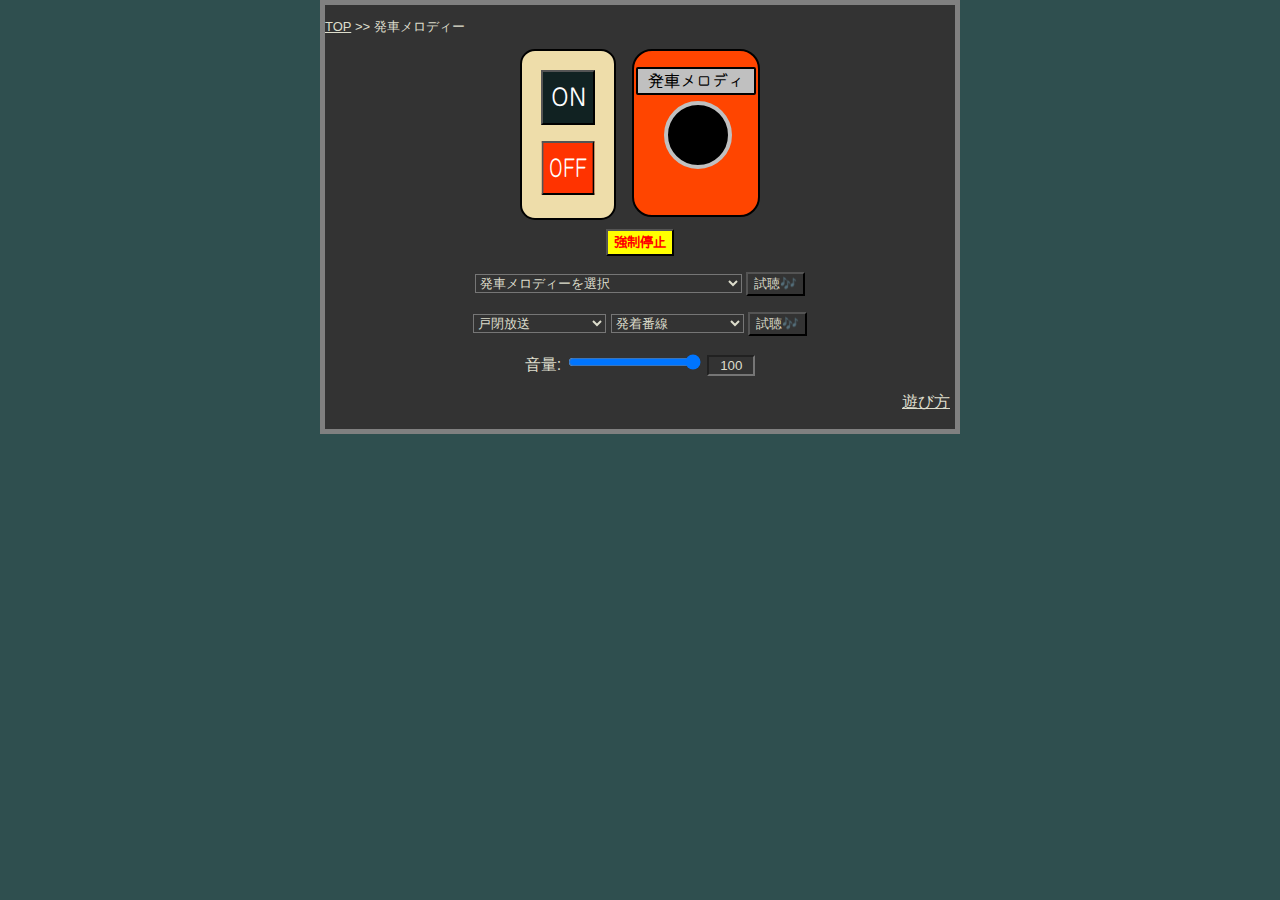
==== index.html @ 492d56b8 "誤字修正" ====
<!DOCTYPE html>
<html lang="ja">

<head>
    <meta charset="utf-8">
    <title>発車メロディー</title>
    <meta name="viewport" content="width=device-width, initial-scale=1">

    <script src="https://code.jquery.com/jquery-3.7.0.min.js"
        integrity="sha256-2Pmvv0kuTBOenSvLm6bvfBSSHrUJ+3A7x6P5Ebd07/g=" crossorigin="anonymous"></script>
    <script src="./main.js"></script>
    <link rel="stylesheet" href="./main.css">
    <link rel="shortcut-icon" type="image/x-icon" href="/favicon.ico">
</head>

<body>
    <p id="menu"><a href="/index.html">TOP</a> &gt;&gt; 発車メロディー</p>
    <audio id="melody" src=""></audio>
    <audio id="repeat" src=""></audio>
    <audio id="door" src=""></audio>
    <audio id="silent" src="./silent.aac"></audio>
    <audio id="sw1" src="./sw1.aac"></audio>
    <audio id="sw2" src="./sw2.aac"></audio>
    <div id="flex">
        <div id="left">
            <div id="twoButton">
                <p class="melbtn">
                    <button id="on">ON</button>
                </p>
                <p class="melbtn">
                    <button id="off">OFF</button>
                </p>
            </div>
        </div>
        <div id="right">
            <div id="oneButton">
                <p id="buttonPlate">発車メロディ</p>
                <a id="playOnce"></a>
            </div>
        </div>
    </div>
    <p><button id="forceStop">強制停止</button></p>
    <p>
        <select id="melodyFile">
            <option value="nonSelected" selected disabled>発車メロディーを選択</option>
            <option value="./melody/フォルティッシモ.aac">フォルティッシモ (仙台駅)</option>
            <option value="./melody/青葉城恋唄_在来線.aac">青葉城恋唄 (仙台駅)</option>
            <option value="./melody/八木節.aac">八木節 (桐生駅)</option>
            <option value="./melody/渡良瀬橋A.aac">渡良瀬橋A (足利駅)</option>
            <option value="./melody/渡良瀬橋B.aac">渡良瀬橋B (足利駅)</option>
            <option value="./melody/AIZUその名の情熱.aac">AIZUその名の情熱 (会津若松駅)</option>
            <option value="./melody/信濃の国.aac">信濃の国 (長野駅)</option>
            <option value="./melody/川越ジャングル.aac">川越ジャングル (川越駅)</option>
            <option value="./melody/星めぐりの歌.aac">星めぐりの歌 (新花巻駅 SL銀河)</option>
            <option value="./melody/せせらぎ_鐘強調.aac">せせらぎ</option>
            <option value="./melody/春.aac">春</option>
            <option value="./melody/木々の目覚め.aac">木々の目覚め</option>
            <option value="./melody/すすきの高原.aac">すすきの高原</option>
            <option value="./melody/シンコペーション.aac">シンコペーション</option>
            <option value="./melody/美しき丘.aac">美しき丘</option>
            <option value="./melody/Verde Rayo.aac">Verde Rayo</option>
            <option value="./melody/Verde Rayo_V2.aac">Verde Rayo V2</option>
            <option value="./melody/Verde Rayo_エンドレス.aac">Verde Rayo エンドレス</option>
            <option value="./melody/CieloEstrellado.aac">Cielo Estrellado</option>
            <option value="./melody/Gota del Vient.aac">Gota del Vient</option>
            <option value="./melody/Gota del Vient_エンドレス.aac">Gota del Vient エンドレス</option>
            <option value="./melody/sunrise.aac">Sunrise</option>
            <option value="./melody/Twilight.aac">Twilight</option>
            <option value="./melody/野田B.aac">野田B (東武伊勢崎線 上り)</option>
            <option value="./melody/野田C.aac">野田C (東武伊勢崎線 下り)</option>
            <option value="./melody/Passenger.aac">Passenger</option>
            <option value="JR-SH" disabled >JR-SH</option>
            <option value="./melody/JR-SH/JR-SH1-1.aac">JR-SH1-1</option>
            <option value="./melody/JR-SH/JR-SH1-2.aac">JR-SH1-2</option>
            <option value="./melody/JR-SH/JR-SH1-3.aac">JR-SH1-3</option>
            <option value="./melody/JR-SH/JR-SH1-1_matsumoto.aac">JR-SH1-1(松本駅)</option>
            <option value="./melody/JR-SH/JR-SH2-1.aac">JR-SH2-1</option>
            <option value="./melody/JR-SH/JR-SH2-2.aac">JR-SH2-2</option>
            <option value="./melody/JR-SH/JR-SH2-3.aac">JR-SH2-3</option>
            <option value="./melody/JR-SH/JR-SH3-1.aac">JR-SH3-1</option>
            <option value="./melody/JR-SH/JR-SH3-2.aac">JR-SH3-2</option>
            <option value="./melody/JR-SH/JR-SH3-3.aac">JR-SH3-3</option>
            <option value="./melody/JR-SH/JR-SH3-3_tokyo.aac">JR-SH3-3 (東京駅)</option>
            <option value="./melody/JR-SH/JR-SH4-1.aac">JR-SH4-1</option>
            <option value="./melody/JR-SH/JR-SH4-2.aac">JR-SH4-2</option>
            <option value="./melody/JR-SH/JR-SH4-3.aac">JR-SH4-3</option>
            <option value="./melody/JR-SH/JR-SH4-1_bass.aac">JR-SH4-1 (低音)</option>
            <option value="./melody/JR-SH/JR-SH5-1.aac">JR-SH5-1</option>
            <option value="./melody/JR-SH/JR-SH5-2.aac">JR-SH5-2</option>
            <option value="./melody/JR-SH/JR-SH5-3.aac">JR-SH5-3</option>
            <option value="./melody/JR-SH/JR-SH5-1_tokyo.aac">JR-SH5-1 (東京駅)</option>
            <option value="./melody/JR-SH/JR-SH6-1.aac">JR-SH6-1</option>
            <option value="./melody/JR-SH/JR-SH6-2.aac">JR-SH6-2</option>
            <option value="./melody/JR-SH/JR-SH6-3.aac">JR-SH6-3</option>
            <option value="./melody/JR-SH/JR-SH7-1.aac">JR-SH7-1</option>
            <option value="./melody/JR-SH/JR-SH7-2.aac">JR-SH7-2</option>
            <option value="./melody/JR-SH/JR-SH7-3.aac">JR-SH7-3</option>
            <option value="./melody/JR-SH/JR-SH8-1.aac">JR-SH8-1</option>
            <option value="./melody/JR-SH/JR-SH8-2.aac">JR-SH8-2</option>
            <option value="./melody/JR-SH/JR-SH8-3.aac">JR-SH8-3</option>
            <option value="./melody/JR-SH/JR-SH9-1.aac">JR-SH9-1</option>
            <option value="./melody/JR-SH/JR-SH9-2.aac">JR-SH9-2</option>
            <option value="./melody/JR-SH/JR-SH9-3.aac">JR-SH9-3</option>
        </select>
        <button id="listenMelody">試聴🎶</button>
    </p>

    <p id="door">
        <select id="doorFile">
            <option value="nonSelected" selected disabled>戸閉放送</option>
            <option value="no">なし</option>
            <option value="ATOS">ATOS 標準</option>
            <option value="ATOS_line">ATOS 路線名付加</option>
            <option value="COSMOS_elder">COSMOS 旧型</option>
            <option value="KEIYO_PRC">京葉PRC (上野おばさん)</option>
            <option value="UENO_MATSUMOTO">上野型 (松本駅)</option>
            <option value="TOBU_new">東武鉄道</option>
            <option value="SENSEKI">仙石型</option>
            <option value="IWANE">巌根・館山型</option>
            <option value="TOKAIDO">東海道型</option>
        </select>
        <select id="trackNum">
            <option value="nonSelected" selected disabled>発着番線</option>
        </select>
        <button id="listenDoor">試聴🎶</button>
    </p>
    <p style="margin-top: 10px;">
        音量:
        <input type="range" min="0" max="20" value="20" id="volume">
        <input type="text" id="volumeValue" value="100" readonly></input>
    </p>
    <p id="helpLink">
        <a href="./help.html">遊び方</a>
    </p>
</body>

</html>
---- main.css ----
/* 全体的な設定 */
@font-face {
    font-family: KikaiChokokuJIS;
    src: url(./KikaiChokokuJIS-Md.otf);
}
* {
    text-align: center;
    background-color: #333;
    color: #ddc;
    font-family: sans-serif;
}
html {
    background-color: darkslategray;
}
body {
    margin: 0 25%;
    border: 5px solid gray;
}
h1 {
    font-size:xx-large;
    font-weight: bold;
    color: orange;
}
@media screen and (max-width: 500px){
    body{
        margin: 0px;
    }
}
/* divを横に並べる */
div#flex {
    display: flex;
    justify-content: center;
    border: none;
}
div#left {
    width: 6em;
    margin-right: 1em;
}
div#right {
    margin: 0px;
    width: 8em;
}
/* ON/OFFボタン */
div#twoButton {
    background-color: #eda;
    padding: 0;
    padding-top: 0.2em;
    margin: 0 auto;
    padding: 0 auto;
    border: 2px solid #000;
    border-radius: 15px;
    height: 100%;
}
p.melbtn {
    background-color: #eda;
    padding: 0px;
}
#on {
    background-color: #122;
    color: white;
    font-size: x-large;
    font-family: KikaiChokokuJIS;
    padding: 0.3em;
}
#off {
    background-color: #f30;
    color: white;
    font-size: x-large;
    font-family: KikaiChokokuJIS;
    padding: 0.3em;
    transform: scale(0.77,1);
}
/* 仙台ボタン */
div#oneButton {
    position: relative;
    background-color: orangered;
    border: 2px solid #000;
    border-radius: 20px;
    margin: 0 auto;
    padding: 0;
    height: 100%;
}
a#playOnce {
    position: absolute;
    top: 50%;
    left: 50%;
    -webkit-transform: translate(-50%, -50%);
    transform: translate(-50%,-50%);
    display: block;
    border-radius: 50%;
    width: 60px;
    height: 60px;
    background-color: #000;
    border: 4px solid silver;
    margin: 2px;
    text-decoration: none;
    cursor: pointer;
    margin-bottom: 2em;
}
p#buttonPlate {
    background-color: silver;
    color: black;
    font-family: KikaiChokokuJIS;
    margin: 1em 2px;
    border: 2px solid black;
    border-radius: 2px;

}
/* 強制停止ボタン */
button#forceStop {
    background-color: yellow;
    color: red;
    font-weight: bold;
    font-size: big;
    font-family: KikaiChokokuJIS;
}
/* ドロップダウンリストの幅指定
    ここだけ文字は左揃え*/
select#melodyFile {
    width: 20em;
    text-align: left;
}
select#doorFile {
    width: 10em;
    text-align: left;
}
select#trackNum {
    width: 10em;
    text-align: left;
}
select > option {
    text-align: left;
}
select > option[disabled]{
    color: khaki;
    font-style: italic;
}
p#menu {
    font-size: small;
    text-align: left;
}
/* 音量セレクター */
#volume {
    width: 10em;
}
#volumeValue {
    width: 3em;
}
/* ヘルプは右揃え */
p#helpLink {
    text-align: right;
    margin: 1em 5px;
}
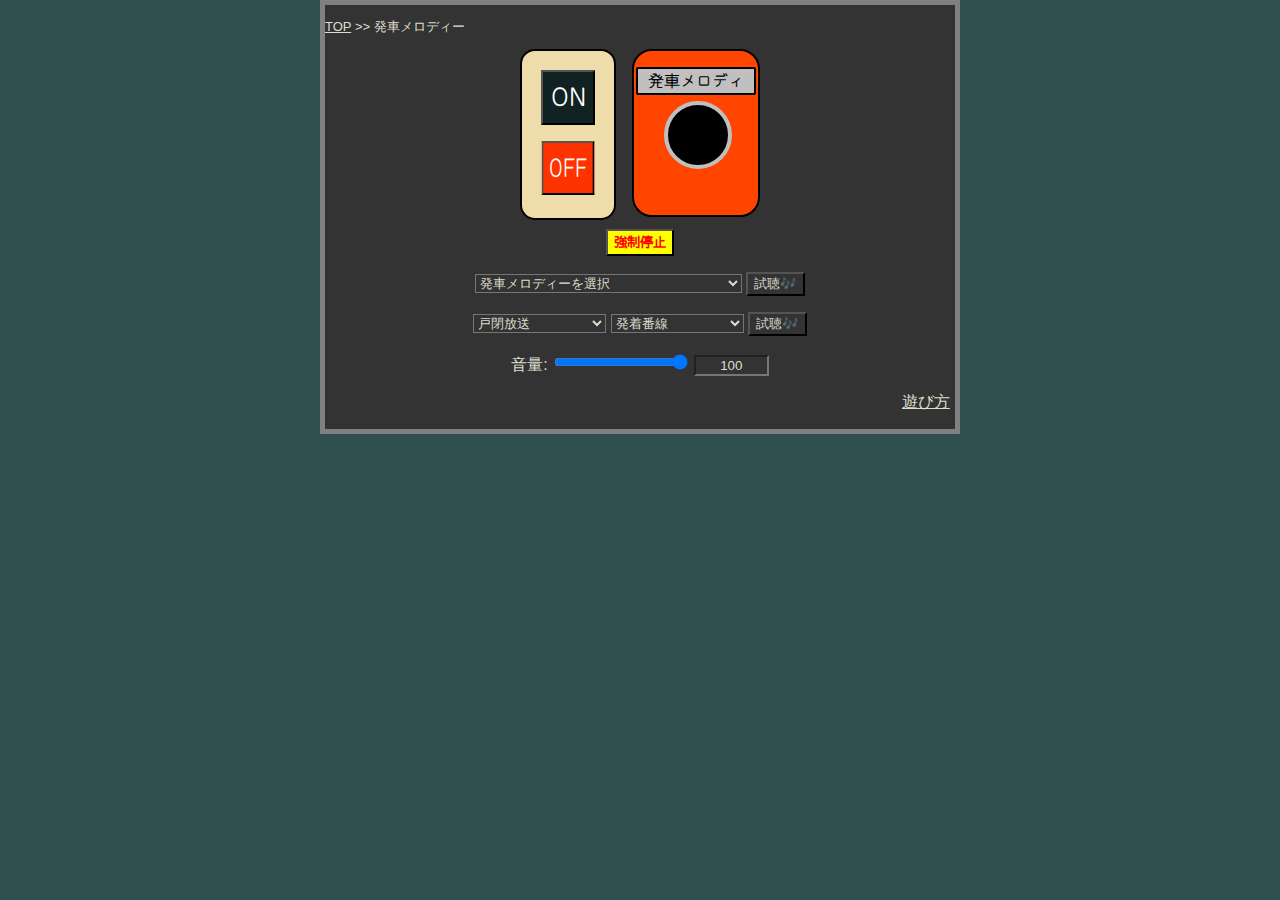
==== commit 72a70470: "いろいろ改造" ====
--- a/index.html
+++ b/index.html
@@ -43,6 +43,8 @@
     <p>
         <select id="melodyFile">
             <option value="nonSelected" selected disabled>発車メロディーを選択</option>
+            <option value="./melody/bell.aac">ベル (上野駅)</option>
+            <option value="./melody/bell_kaiso.aac">ベル (回送)</option>
             <option value="./melody/フォルティッシモ.aac">フォルティッシモ (仙台駅)</option>
             <option value="./melody/青葉城恋唄_在来線.aac">青葉城恋唄 (仙台駅)</option>
             <option value="./melody/八木節.aac">八木節 (桐生駅)</option>
@@ -58,17 +60,31 @@
             <option value="./melody/すすきの高原.aac">すすきの高原</option>
             <option value="./melody/シンコペーション.aac">シンコペーション</option>
             <option value="./melody/美しき丘.aac">美しき丘</option>
+            <option value="./melody/sunrise.aac">Sunrise</option>
+            <option value="./melody/Twilight.aac">Twilight</option>
+            <option value="./melody/野田B.aac">野田B (東武伊勢崎線 上り)</option>
+            <option value="./melody/野田C.aac">野田C (東武伊勢崎線 下り)</option>
+            <option value="./melody/Passenger.aac">Passenger</option>
             <option value="./melody/Verde Rayo.aac">Verde Rayo</option>
             <option value="./melody/Verde Rayo_V2.aac">Verde Rayo V2</option>
             <option value="./melody/Verde Rayo_エンドレス.aac">Verde Rayo エンドレス</option>
             <option value="./melody/CieloEstrellado.aac">Cielo Estrellado</option>
             <option value="./melody/Gota del Vient.aac">Gota del Vient</option>
             <option value="./melody/Gota del Vient_エンドレス.aac">Gota del Vient エンドレス</option>
-            <option value="./melody/sunrise.aac">Sunrise</option>
-            <option value="./melody/Twilight.aac">Twilight</option>
-            <option value="./melody/野田B.aac">野田B (東武伊勢崎線 上り)</option>
-            <option value="./melody/野田C.aac">野田C (東武伊勢崎線 下り)</option>
-            <option value="./melody/Passenger.aac">Passenger</option>
+            <option value="Water Crown" disabled>Water Crown</option>
+            <option value="./melody/WaterCrown/WaterCrown 標準.aac">Water Crown 標準</option>
+            <option value="./melody/WaterCrown/WaterCrown 高音.aac">Water Crown 高音</option>
+            <option value="./melody/WaterCrown/WaterCrown 低音.aac">Water Crown 低音</option>
+            <option value="./melody/WaterCrown/WaterCrown 半低音.aac">Water Crown 半低音</option>
+            <option value="./melody/WaterCrown/WaterCrown 高速.aac">Water Crown 高速</option>
+            <option value="./melody/WaterCrown/WaterCrown 短縮.aac">Water Crown 短縮</option>
+            <option value="./melody/WaterCrown/WaterCrown 短縮半低音.aac">Water Crown 短縮半低音</option>
+            <option value="./melody/WaterCrown/WaterCrown エンドレス.aac">Water Crown エンドレス</option>
+            <option value="./melody/WaterCrown/WaterCrown 八戸.aac">Water Crown (八戸駅)</option>
+            <option value="./melody/WaterCrown/WaterCrown 盛岡.aac">Water Crown (盛岡駅)</option>
+            <option value="./melody/WaterCrown/WaterCrown 花巻.aac">Water Crown (花巻駅)</option>
+            <option value="./melody/WaterCrown/WaterCrown 一ノ関.aac">Water Crown (一ノ関駅)</option>
+            <option value="./melody/WaterCrown/WaterCrown くりこま高原.aac">Water Crown (くりこま高原駅)</option>
             <option value="JR-SH" disabled >JR-SH</option>
             <option value="./melody/JR-SH/JR-SH1-1.aac">JR-SH1-1</option>
             <option value="./melody/JR-SH/JR-SH1-2.aac">JR-SH1-2</option>
@@ -105,7 +121,7 @@
         <button id="listenMelody">試聴🎶</button>
     </p>
 
-    <p id="door">
+    <p>
         <select id="doorFile">
             <option value="nonSelected" selected disabled>戸閉放送</option>
             <option value="no">なし</option>
--- a/main.css
+++ b/main.css
@@ -144,7 +144,7 @@
     width: 10em;
 }
 #volumeValue {
-    width: 3em;
+    width: 5em;
 }
 /* ヘルプは右揃え */
 p#helpLink {
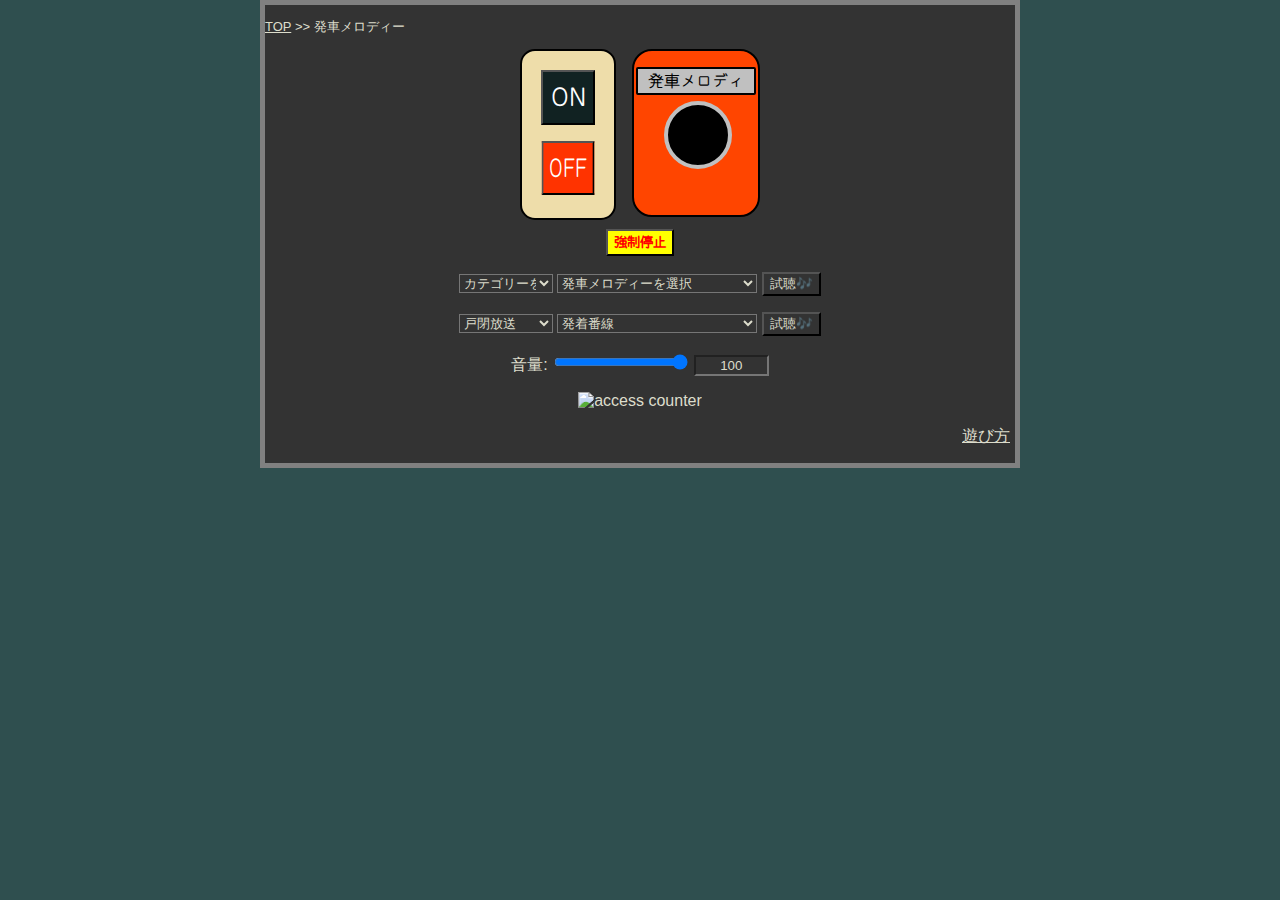
==== commit 111d73af: "update" ====
--- a/index.html
+++ b/index.html
@@ -41,82 +41,118 @@
     </div>
     <p><button id="forceStop">強制停止</button></p>
     <p>
+        <select id="melodyCategory">
+            <option value="nonSelected" selected disabled>カテゴリーを選択</option>
+            <option value="all">全て表示</option>
+            <option value="shinkansen">新幹線</option>
+            <option value="WaterCrown">Water Crown</option>
+            <option value="JRSH">JR-SH</option>
+        </select>
         <select id="melodyFile">
             <option value="nonSelected" selected disabled>発車メロディーを選択</option>
-            <option value="./melody/bell.aac">ベル (上野駅)</option>
-            <option value="./melody/bell_kaiso.aac">ベル (回送)</option>
-            <option value="./melody/フォルティッシモ.aac">フォルティッシモ (仙台駅)</option>
-            <option value="./melody/青葉城恋唄_在来線.aac">青葉城恋唄 (仙台駅)</option>
-            <option value="./melody/八木節.aac">八木節 (桐生駅)</option>
-            <option value="./melody/渡良瀬橋A.aac">渡良瀬橋A (足利駅)</option>
-            <option value="./melody/渡良瀬橋B.aac">渡良瀬橋B (足利駅)</option>
-            <option value="./melody/AIZUその名の情熱.aac">AIZUその名の情熱 (会津若松駅)</option>
-            <option value="./melody/信濃の国.aac">信濃の国 (長野駅)</option>
-            <option value="./melody/川越ジャングル.aac">川越ジャングル (川越駅)</option>
-            <option value="./melody/星めぐりの歌.aac">星めぐりの歌 (新花巻駅 SL銀河)</option>
-            <option value="./melody/せせらぎ_鐘強調.aac">せせらぎ</option>
-            <option value="./melody/春.aac">春</option>
-            <option value="./melody/木々の目覚め.aac">木々の目覚め</option>
-            <option value="./melody/すすきの高原.aac">すすきの高原</option>
-            <option value="./melody/シンコペーション.aac">シンコペーション</option>
-            <option value="./melody/美しき丘.aac">美しき丘</option>
-            <option value="./melody/sunrise.aac">Sunrise</option>
-            <option value="./melody/Twilight.aac">Twilight</option>
-            <option value="./melody/野田B.aac">野田B (東武伊勢崎線 上り)</option>
-            <option value="./melody/野田C.aac">野田C (東武伊勢崎線 下り)</option>
-            <option value="./melody/Passenger.aac">Passenger</option>
-            <option value="./melody/Verde Rayo.aac">Verde Rayo</option>
-            <option value="./melody/Verde Rayo_V2.aac">Verde Rayo V2</option>
-            <option value="./melody/Verde Rayo_エンドレス.aac">Verde Rayo エンドレス</option>
-            <option value="./melody/CieloEstrellado.aac">Cielo Estrellado</option>
-            <option value="./melody/Gota del Vient.aac">Gota del Vient</option>
-            <option value="./melody/Gota del Vient_エンドレス.aac">Gota del Vient エンドレス</option>
-            <option value="Water Crown" disabled>Water Crown</option>
-            <option value="./melody/WaterCrown/WaterCrown 標準.aac">Water Crown 標準</option>
-            <option value="./melody/WaterCrown/WaterCrown 高音.aac">Water Crown 高音</option>
-            <option value="./melody/WaterCrown/WaterCrown 低音.aac">Water Crown 低音</option>
-            <option value="./melody/WaterCrown/WaterCrown 半低音.aac">Water Crown 半低音</option>
-            <option value="./melody/WaterCrown/WaterCrown 高速.aac">Water Crown 高速</option>
-            <option value="./melody/WaterCrown/WaterCrown 短縮.aac">Water Crown 短縮</option>
-            <option value="./melody/WaterCrown/WaterCrown 短縮半低音.aac">Water Crown 短縮半低音</option>
-            <option value="./melody/WaterCrown/WaterCrown エンドレス.aac">Water Crown エンドレス</option>
-            <option value="./melody/WaterCrown/WaterCrown 八戸.aac">Water Crown (八戸駅)</option>
-            <option value="./melody/WaterCrown/WaterCrown 盛岡.aac">Water Crown (盛岡駅)</option>
-            <option value="./melody/WaterCrown/WaterCrown 花巻.aac">Water Crown (花巻駅)</option>
-            <option value="./melody/WaterCrown/WaterCrown 一ノ関.aac">Water Crown (一ノ関駅)</option>
-            <option value="./melody/WaterCrown/WaterCrown くりこま高原.aac">Water Crown (くりこま高原駅)</option>
-            <option value="JR-SH" disabled >JR-SH</option>
-            <option value="./melody/JR-SH/JR-SH1-1.aac">JR-SH1-1</option>
-            <option value="./melody/JR-SH/JR-SH1-2.aac">JR-SH1-2</option>
-            <option value="./melody/JR-SH/JR-SH1-3.aac">JR-SH1-3</option>
-            <option value="./melody/JR-SH/JR-SH1-1_matsumoto.aac">JR-SH1-1(松本駅)</option>
-            <option value="./melody/JR-SH/JR-SH2-1.aac">JR-SH2-1</option>
-            <option value="./melody/JR-SH/JR-SH2-2.aac">JR-SH2-2</option>
-            <option value="./melody/JR-SH/JR-SH2-3.aac">JR-SH2-3</option>
-            <option value="./melody/JR-SH/JR-SH3-1.aac">JR-SH3-1</option>
-            <option value="./melody/JR-SH/JR-SH3-2.aac">JR-SH3-2</option>
-            <option value="./melody/JR-SH/JR-SH3-3.aac">JR-SH3-3</option>
-            <option value="./melody/JR-SH/JR-SH3-3_tokyo.aac">JR-SH3-3 (東京駅)</option>
-            <option value="./melody/JR-SH/JR-SH4-1.aac">JR-SH4-1</option>
-            <option value="./melody/JR-SH/JR-SH4-2.aac">JR-SH4-2</option>
-            <option value="./melody/JR-SH/JR-SH4-3.aac">JR-SH4-3</option>
-            <option value="./melody/JR-SH/JR-SH4-1_bass.aac">JR-SH4-1 (低音)</option>
-            <option value="./melody/JR-SH/JR-SH5-1.aac">JR-SH5-1</option>
-            <option value="./melody/JR-SH/JR-SH5-2.aac">JR-SH5-2</option>
-            <option value="./melody/JR-SH/JR-SH5-3.aac">JR-SH5-3</option>
-            <option value="./melody/JR-SH/JR-SH5-1_tokyo.aac">JR-SH5-1 (東京駅)</option>
-            <option value="./melody/JR-SH/JR-SH6-1.aac">JR-SH6-1</option>
-            <option value="./melody/JR-SH/JR-SH6-2.aac">JR-SH6-2</option>
-            <option value="./melody/JR-SH/JR-SH6-3.aac">JR-SH6-3</option>
-            <option value="./melody/JR-SH/JR-SH7-1.aac">JR-SH7-1</option>
-            <option value="./melody/JR-SH/JR-SH7-2.aac">JR-SH7-2</option>
-            <option value="./melody/JR-SH/JR-SH7-3.aac">JR-SH7-3</option>
-            <option value="./melody/JR-SH/JR-SH8-1.aac">JR-SH8-1</option>
-            <option value="./melody/JR-SH/JR-SH8-2.aac">JR-SH8-2</option>
-            <option value="./melody/JR-SH/JR-SH8-3.aac">JR-SH8-3</option>
-            <option value="./melody/JR-SH/JR-SH9-1.aac">JR-SH9-1</option>
-            <option value="./melody/JR-SH/JR-SH9-2.aac">JR-SH9-2</option>
-            <option value="./melody/JR-SH/JR-SH9-3.aac">JR-SH9-3</option>
+
+            <optgroup label="新幹線" id="shinkansen">
+                <option value="./melody/shinkansen/mori.aac">杜の都 (仙台駅)</option>
+                <option value="./melody/shinkansen/aoba_new.aac">青葉城恋唄 (仙台駅)</option>
+                <option value="./melody/shinkansen/shinano.aac">信濃の国 (長野駅)</option>
+            </optgroup>
+
+            <optgroup label="その他" id="etc">
+                <option value="./melody/bell.aac">ベル (上野駅)</option>
+                <option value="./melody/bell_a.aac">ベルA</option>
+                <option value="./melody/bell_b.aac">ベルB</option>
+                <option value="./melody/bell_kaiso.aac">ベル (回送)</option>
+                <option value="./melody/foltissimo.aac">フォルティッシモ (仙台駅)</option>
+                <option value="./melody/aoba_local.aac">青葉城恋唄 (仙台駅)</option>
+                <option value="./melody/suzume_old.aac">雀踊り 旧バージョン (仙台駅)</option>
+                <option value="./melody/suzume_new.aac">雀踊り 新バージョン (仙台駅)</option>
+                <option value="./melody/yagibushi.aac">八木節 (桐生駅)</option>
+                <option value="./melody/wataraseA.aac">渡良瀬橋A (足利駅)</option>
+                <option value="./melody/wataraseB.aac">渡良瀬橋B (足利駅)</option>
+                <option value="./melody/AIZU.aac">AIZUその名の情熱 (会津若松駅)</option>
+                <option value="./melody/jungle.aac">川越ジャングル (川越駅)</option>
+                <option value="./melody/galaxy.aac">星めぐりの歌 (新花巻駅 SL銀河)</option>
+                <option value="./melody/kisha.aac">汽車 (広野駅)</option>
+                <option value="./melody/tombo.aac">とんぼのめがね (広野駅)</option>
+                <option value="./melody/shokaA.aac">鉄道唱歌A (品川駅)</option>
+                <option value="./melody/shokaB.aac">鉄道唱歌B (品川駅)</option>
+                <option value="./melody/shokaC.aac">鉄道唱歌C (品川駅)</option>
+                <option value="./melody/harajukuA.aac">原宿A</option>
+                <option value="./melody/harajukuB.aac">原宿B</option>
+                <option value="./melody/ueno.aac">あゝ上野駅</option>
+                <option value="./melody/senro.aac">線路の彼方</option>
+                <option value="./melody/seseragi_bell.aac">せせらぎ</option>
+                <option value="./melody/spring.aac">春</option>
+                <option value="./melody/mezame.aac">木々の目覚め</option>
+                <option value="./melody/susuki.aac">すすきの高原</option>
+                <option value="./melody/syncopation.aac">シンコペーション</option>
+                <option value="./melody/oka.aac">美しき丘</option>
+                <option value="./melody/sunrise.aac">Sunrise</option>
+                <option value="./melody/Twilight.aac">Twilight</option>
+                <option value="./melody/amaryllis.aac">アマリリス</option>
+                <option value="./melody/asa.aac">牧場の朝</option>
+                <option value="./melody/nodaB.aac">野田B (東武伊勢崎線 上り)</option>
+                <option value="./melody/nodaC.aac">野田C (東武伊勢崎線 下り)</option>
+                <option value="./melody/Passenger.aac">Passenger</option>
+                <option value="./melody/VerdeRayo.aac">Verde Rayo</option>
+                <option value="./melody/VerdeRayo_V2.aac">Verde Rayo V2</option>
+                <option value="./melody/VerdeRayo_endless.aac">Verde Rayo エンドレス</option>
+                <option value="./melody/CieloEstrellado.aac">Cielo Estrellado</option>
+                <option value="./melody/CieloEstrellado_base.aac">Cielo Estrellado 重低音</option>
+                <option value="./melody/CieloEstrellado_bassbase.aac">Cielo Estrellado 低音 重低音</option>
+                <option value="./melody/GotadelVient.aac">Gota del Vient</option>
+                <option value="./melody/GotadelVient_endless.aac">Gota del Vient エンドレス</option>
+            </optgroup>
+
+            <optgroup label="Water Crown" id="WaterCrown">
+                <option value="./melody/WaterCrown/WaterCrown.aac">Water Crown 標準</option>
+                <option value="./melody/WaterCrown/WaterCrown_soprano.aac">Water Crown 高音</option>
+                <option value="./melody/WaterCrown/WaterCrown_bass.aac">Water Crown 低音</option>
+                <option value="./melody/WaterCrown/WaterCrown_halfbass.aac">Water Crown 半低音</option>
+                <option value="./melody/WaterCrown/WaterCrown_rapid.aac">Water Crown 高速</option>
+                <option value="./melody/WaterCrown/WaterCrown_short.aac">Water Crown 短縮</option>
+                <option value="./melody/WaterCrown/WaterCrown_shortbass.aac">Water Crown 短縮半低音</option>
+                <option value="./melody/WaterCrown/WaterCrown_endless.aac">Water Crown エンドレス</option>
+                <option value="./melody/WaterCrown/WaterCrown_hatinohe.aac">Water Crown (八戸駅)</option>
+                <option value="./melody/WaterCrown/WaterCrown_morioka.aac">Water Crown (盛岡駅)</option>
+                <option value="./melody/WaterCrown/WaterCrown_hanamaki.aac">Water Crown (花巻駅)</option>
+                <option value="./melody/WaterCrown/WaterCrown_itinoseki.aac">Water Crown (一ノ関駅)</option>
+                <option value="./melody/WaterCrown/WaterCrown_kurikoma.aac">Water Crown (くりこま高原駅)</option>
+            </optgroup>
+
+            <optgroup label="JR-SH" id="JRSH">
+                <option value="./melody/JR-SH/JR-SH1-1.aac">JR-SH1-1</option>
+                <option value="./melody/JR-SH/JR-SH1-2.aac">JR-SH1-2</option>
+                <option value="./melody/JR-SH/JR-SH1-3.aac">JR-SH1-3</option>
+                <option value="./melody/JR-SH/JR-SH1-1_matsumoto.aac">JR-SH1-1(松本駅)</option>
+                <option value="./melody/JR-SH/JR-SH2-1.aac">JR-SH2-1</option>
+                <option value="./melody/JR-SH/JR-SH2-2.aac">JR-SH2-2</option>
+                <option value="./melody/JR-SH/JR-SH2-3.aac">JR-SH2-3</option>
+                <option value="./melody/JR-SH/JR-SH3-1.aac">JR-SH3-1</option>
+                <option value="./melody/JR-SH/JR-SH3-2.aac">JR-SH3-2</option>
+                <option value="./melody/JR-SH/JR-SH3-3.aac">JR-SH3-3</option>
+                <option value="./melody/JR-SH/JR-SH3-3_tokyo.aac">JR-SH3-3 (東京駅)</option>
+                <option value="./melody/JR-SH/JR-SH4-1.aac">JR-SH4-1</option>
+                <option value="./melody/JR-SH/JR-SH4-2.aac">JR-SH4-2</option>
+                <option value="./melody/JR-SH/JR-SH4-3.aac">JR-SH4-3</option>
+                <option value="./melody/JR-SH/JR-SH4-1_bass.aac">JR-SH4-1 (低音)</option>
+                <option value="./melody/JR-SH/JR-SH5-1.aac">JR-SH5-1</option>
+                <option value="./melody/JR-SH/JR-SH5-2.aac">JR-SH5-2</option>
+                <option value="./melody/JR-SH/JR-SH5-3.aac">JR-SH5-3</option>
+                <option value="./melody/JR-SH/JR-SH5-1_tokyo.aac">JR-SH5-1 (東京駅)</option>
+                <option value="./melody/JR-SH/JR-SH6-1.aac">JR-SH6-1</option>
+                <option value="./melody/JR-SH/JR-SH6-2.aac">JR-SH6-2</option>
+                <option value="./melody/JR-SH/JR-SH6-3.aac">JR-SH6-3</option>
+                <option value="./melody/JR-SH/JR-SH7-1.aac">JR-SH7-1</option>
+                <option value="./melody/JR-SH/JR-SH7-2.aac">JR-SH7-2</option>
+                <option value="./melody/JR-SH/JR-SH7-3.aac">JR-SH7-3</option>
+                <option value="./melody/JR-SH/JR-SH8-1.aac">JR-SH8-1</option>
+                <option value="./melody/JR-SH/JR-SH8-2.aac">JR-SH8-2</option>
+                <option value="./melody/JR-SH/JR-SH8-3.aac">JR-SH8-3</option>
+                <option value="./melody/JR-SH/JR-SH9-1.aac">JR-SH9-1</option>
+                <option value="./melody/JR-SH/JR-SH9-2.aac">JR-SH9-2</option>
+                <option value="./melody/JR-SH/JR-SH9-3.aac">JR-SH9-3</option>
+            </optgroup>
         </select>
         <button id="listenMelody">試聴🎶</button>
     </p>
@@ -125,8 +161,10 @@
         <select id="doorFile">
             <option value="nonSelected" selected disabled>戸閉放送</option>
             <option value="no">なし</option>
-            <option value="ATOS">ATOS 標準</option>
-            <option value="ATOS_line">ATOS 路線名付加</option>
+            <option value="ATOS_sakiyama">ATOS 女声 (向山佳比子)</option>
+            <option value="ATOS_tanaka">ATOS 男声 (田中一永)</option>
+            <option value="ATOS_tsuda">ATOS 男声 (津田英二)</option>
+            <option value="ATOS_lineF">ATOS 路線名 女声</option>
             <option value="COSMOS_elder">COSMOS 旧型</option>
             <option value="KEIYO_PRC">京葉PRC (上野おばさん)</option>
             <option value="UENO_MATSUMOTO">上野型 (松本駅)</option>
@@ -145,6 +183,9 @@
         <input type="range" min="0" max="20" value="20" id="volume">
         <input type="text" id="volumeValue" value="100" readonly></input>
     </p>
+    <p>
+        <img src="/dream/dream.cgi?id=ekimero&gif=4" alt="access counter">
+    </p>
     <p id="helpLink">
         <a href="./help.html">遊び方</a>
     </p>
--- a/main.css
+++ b/main.css
@@ -13,18 +13,14 @@
     background-color: darkslategray;
 }
 body {
-    margin: 0 25%;
+    max-width: 750px;
+    margin: 0 auto;
     border: 5px solid gray;
 }
 h1 {
     font-size:xx-large;
     font-weight: bold;
     color: orange;
-}
-@media screen and (max-width: 500px){
-    body{
-        margin: 0px;
-    }
 }
 /* divを横に並べる */
 div#flex {
@@ -116,24 +112,29 @@
 }
 /* ドロップダウンリストの幅指定
     ここだけ文字は左揃え*/
-select#melodyFile {
-    width: 20em;
+select{
     text-align: left;
 }
+select#melodyCategory{
+    width: 7em;
+}
+select#melodyFile {
+    width: 15em;
+}
 select#doorFile {
-    width: 10em;
-    text-align: left;
+    width: 7em;
 }
 select#trackNum {
-    width: 10em;
+    width: 15em;
+}
+option {
     text-align: left;
+    font-style: normal;
 }
-select > option {
-    text-align: left;
-}
-select > option[disabled]{
+option[disabled], optgroup{
     color: khaki;
     font-style: italic;
+    text-align: left;
 }
 p#menu {
     font-size: small;
@@ -151,3 +152,8 @@
     text-align: right;
     margin: 1em 5px;
 }
+
+/* メニュー項目非表示用クラス */
+.opt_hide{
+    display: none;
+}
